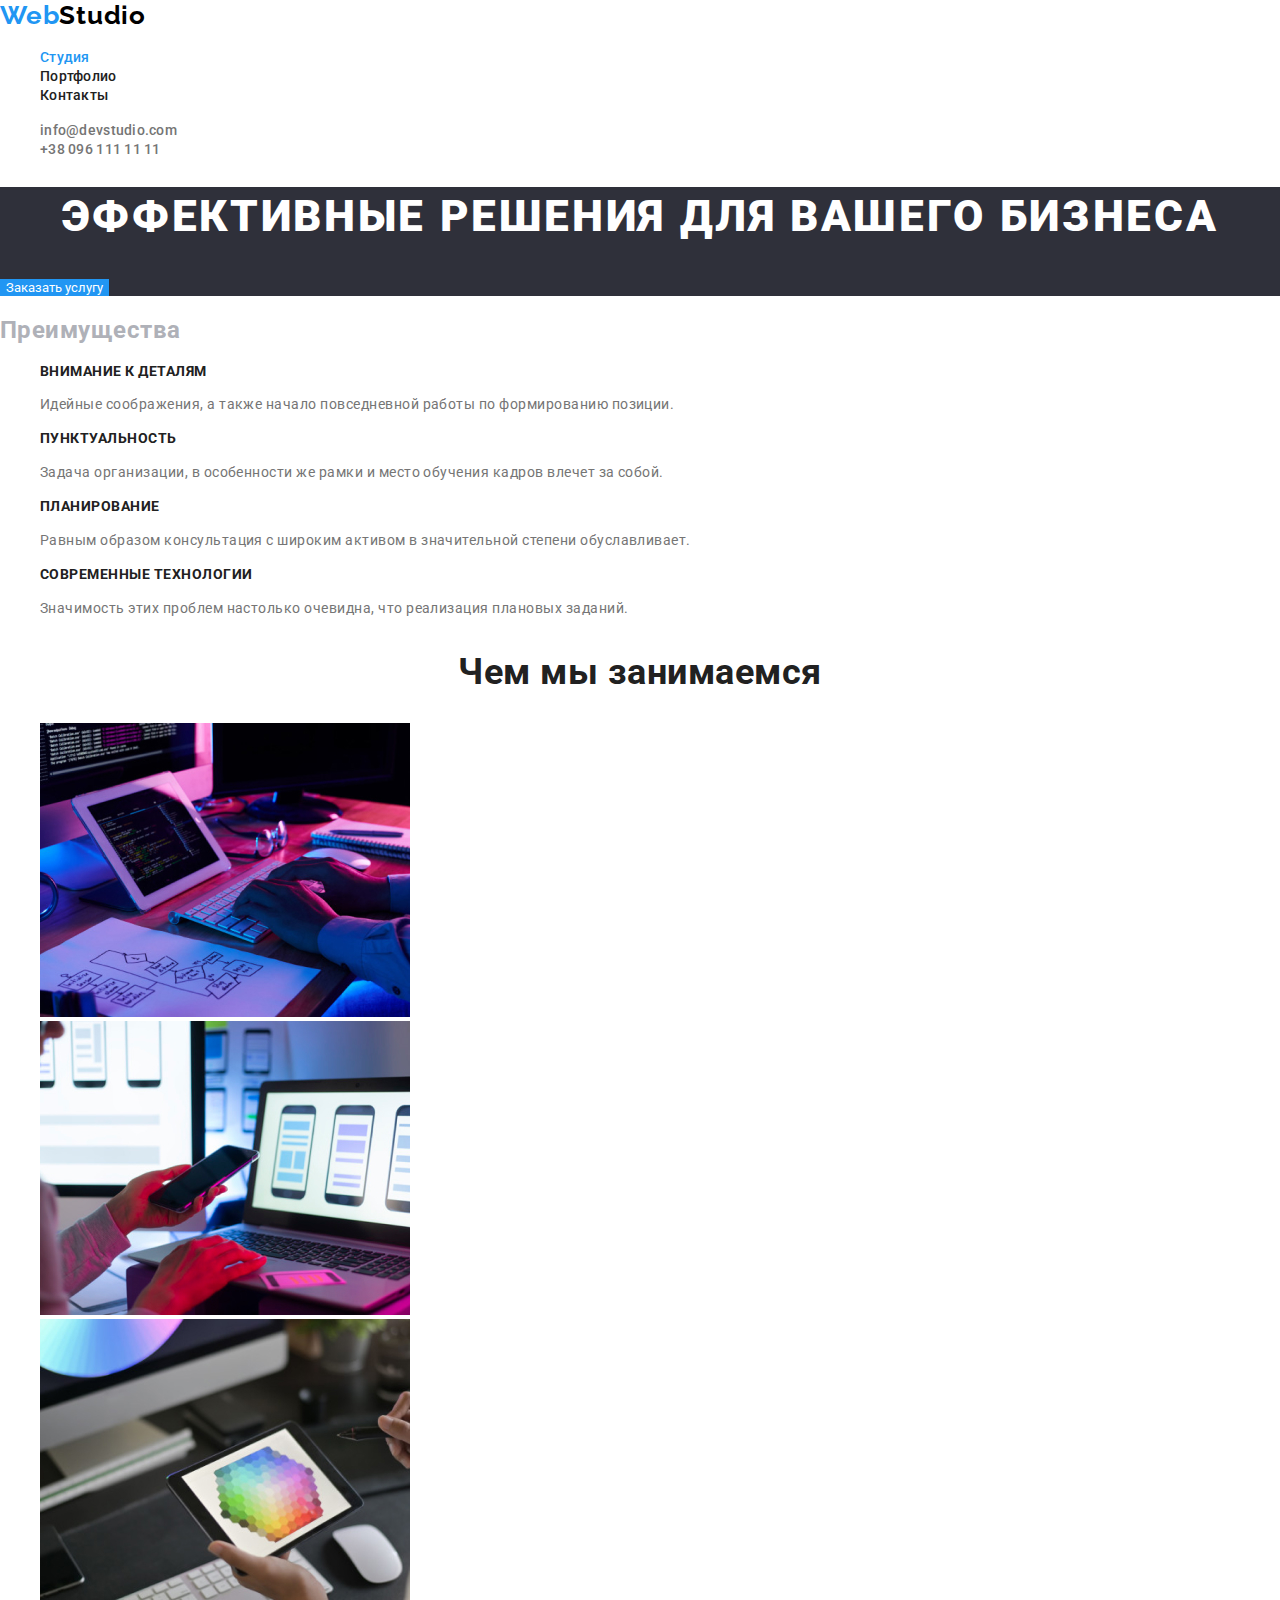
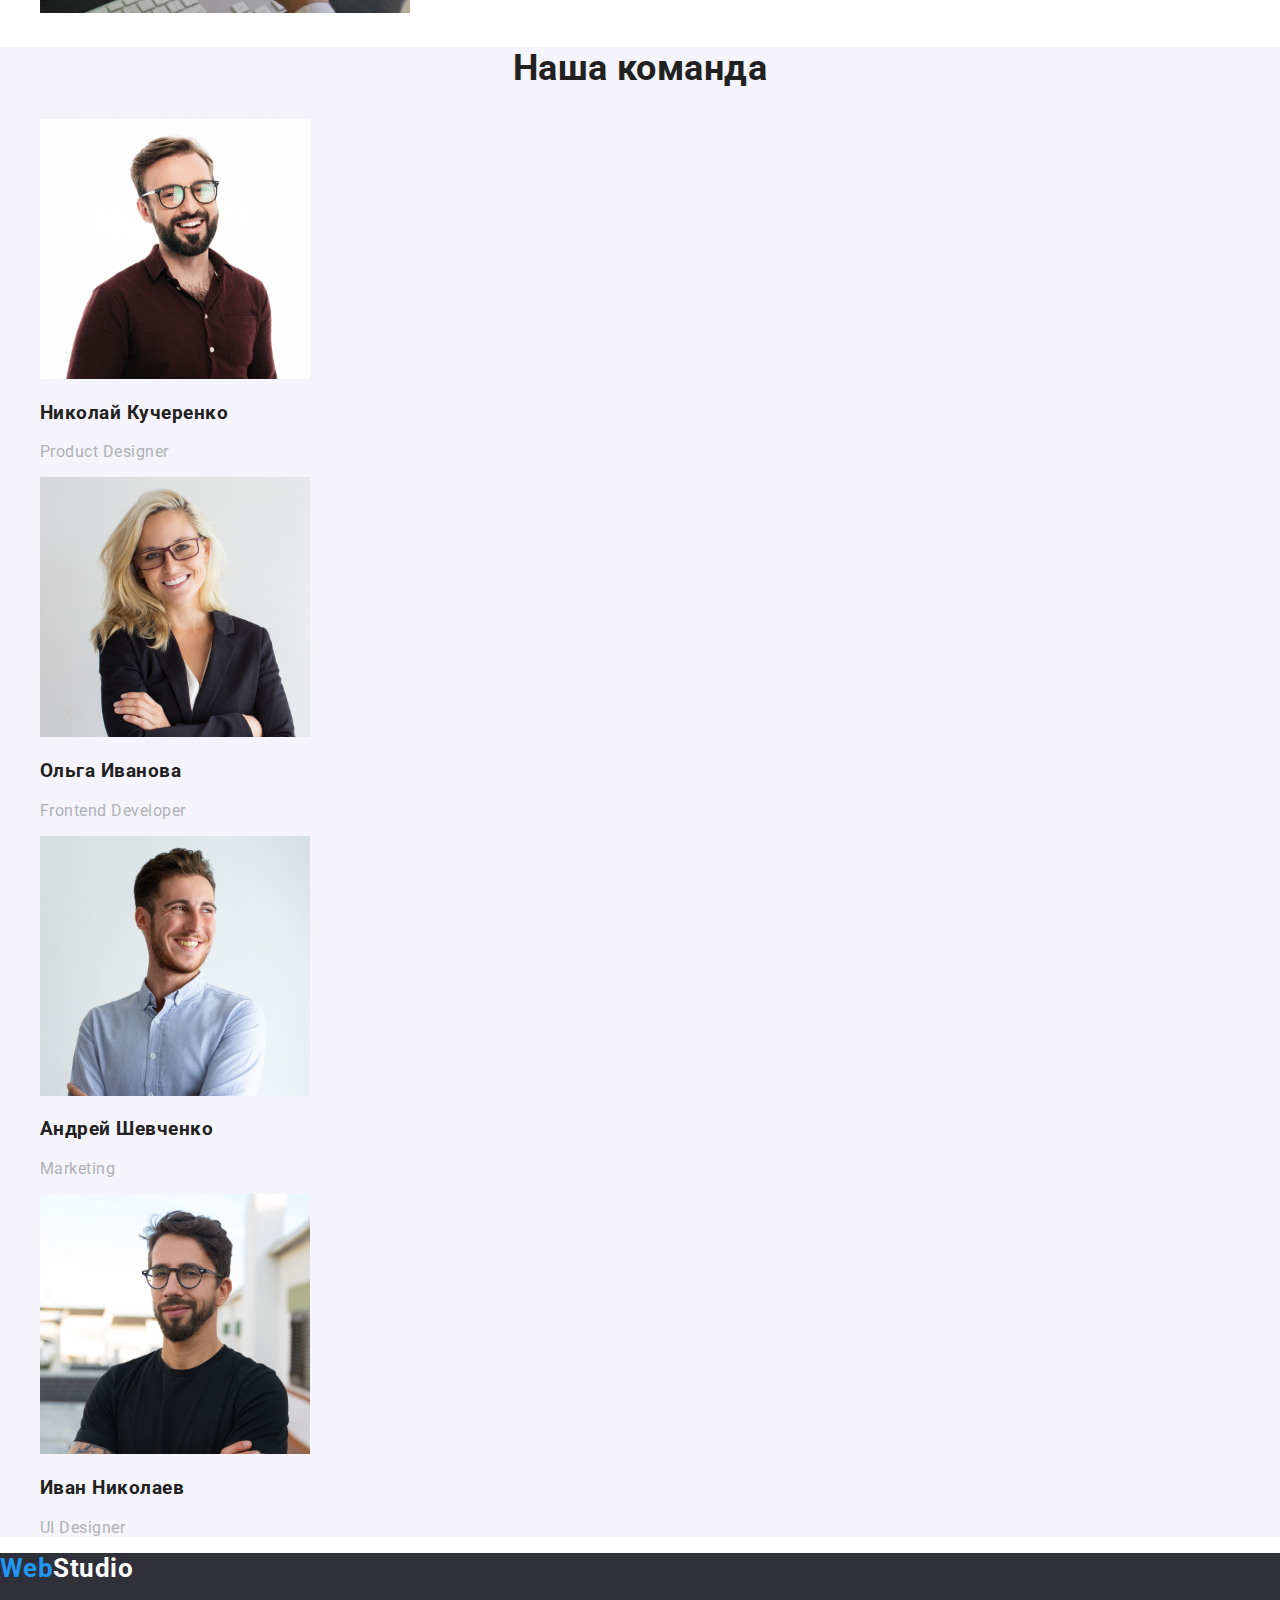
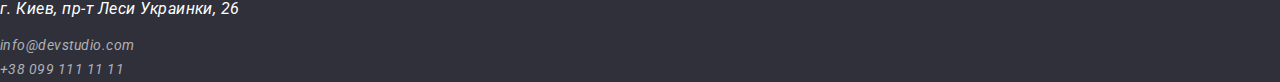
==== index.html @ 4546f3c5 "ДЗ 2" ====
<!DOCTYPE html>
<html lang="ru">

<head>
    <meta charset="UTF-8">
    <meta http-equiv="X-UA-Compatible" content="IE=edge">
    <meta name="viewport" content="width=device-width, initial-scale=1.0">

    <link rel="preconnect" href="https://fonts.googleapis.com">
    <link rel="preconnect" href="https://fonts.gstatic.com" crossorigin>
    <title>WebStudio</title>

    <link
        href="https://fonts.googleapis.com/css2?family=Raleway:wght@700&family=Roboto:wght@400;500;700;900&display=swap"
        rel="stylesheet">

    <link rel="stylesheet" href="./css/main.css">

</head>

<body>

    <!--Шапка сайта. Навигация.-->

    <header class="page-header">
        <nav>
            <a href="./index.html" class="logo"><span class="blue">Web</span>Studio </a>

            <ul class="page-nav list">
                <li><a href="./index.html" class="link current">Студия</a></li>
                <li><a href="./portfolio.html" class="link contacts-link">Портфолио</a></li>
                <li><a href="" class="link">Контакты</a></li>
            </ul>
        </nav>

        <!--Контактная информация-->

        <ul class="contacts-nav list">
            <li>
                <a href="mailto:info@devstudio.com" class="contacts-link">info@devstudio.com</a>
            </li>
            <li>
                <a href="tel:+380961111111" class="contacts-link">+38 096 111 11 11</a>
            </li>
        </ul>
    </header>

    <main>
        <!--Блок Приветствие-->

        <section class="hero bgc">
            <h1 class="hero-title">Эффективные решения для вашего бизнеса</h1>
            <button type="button" class="btn">Заказать услугу</button>
        </section>

        <!--Наши преимущества-->

        <section>
            <h2>Преимущества</h2>
            <ul class="features-nav list">
                <li>
                    <h3 class="title">Внимание к деталям</h3>
                    <p class="text">Идейные соображения, а также начало повседневной работы по формированию
                        позиции.</p>
                </li>
                <li>
                    <h3 class="title">Пунктуальность</h3>
                    <p class="text">Задача организации, в особенности же рамки и место обучения кадров влечет
                        за собой.</p>
                </li>
                <li>
                    <h3 class="title">Планирование</h3>
                    <p class="text">Равным образом консультация с широким активом в значительной степени
                        обуславливает.</p>
                </li>
                <li>
                    <h3 class="title">Современные технологии</h3>
                    <p class="text">Значимость этих проблем настолько очевидна, что реализация плановых
                        заданий.</p>
                </li>
            </ul>
        </section>

        <!--Чем мы занимаемся-->

        <section class="section">
            <h2 class="section-title">Чем мы занимаемся</h2>
            <ul class="development-nav list">
                <li>
                    <img src="./images/img-1.jpg" alt="Разработка приложений" width="370" height="294">
                </li>
                <li>
                    <img src="./images/img-2.jpg" alt="Мобильные приложения" width="370" height="294">
                </li>
                <li>
                    <img src="./images/img-3.jpg" alt="Дизайнерские решения" width="370" height="294">
                </li>
            </ul>
        </section>

        <!--Наша команда специалистов-->
        <section class="section team">
            <h2 class="section-title">Наша команда</h2>
            <ul class="team-nav list">
                <li>
                    <img src="./images/team-member-1.jpg" alt="Дизайнер Николай Кучеренко" width="270" height="260">
                    <h3 class="title">Николай Кучеренко</h3>
                    <p class="text">Product Designer</p>
                </li>
            </ul>
            <ul class="team-nav list">
                <li>
                    <img src="./images/team-member-2.jpg" alt="Разработчик Ольга Иванова" width="270" height="260">
                    <h3 class="title">Ольга Иванова</h3>
                    <p class="text">Frontend Developer</p>
                </li>
            </ul>
            <ul class="team-nav list">
                <li>
                    <img src="./images/team-member-3.jpg" alt="Маркетолог Андрей Шевченко" width="270" height="260">
                    <h3 class="title">Андрей Шевченко</h3>
                    <p class="text">Marketing</p>
                </li>
            </ul>
            <ul class="team-nav list">
                <li>
                    <img src="./images/team-member-4.jpg" alt="Дизайнер Иван Николаев" width="270" height="260">
                    <h3 class="title">Иван Николаев</h3>
                    <p class="text">UI Designer</p>
                </li>
            </ul>
        </section>

        <!--Постоянные клиенты-->

    </main>

    <!--Подвал сайта-->

    <footer class="page-footer bgc">
        <a href="./index.html" class="logo"><span class="blue">Web</span><span class="white">Studio</span></a>
        <address class="page-nav list">
            <p class="addr">г. Киев, пр-т Леси Украинки, 26 <br /></p>
            <a href="mailto:info@devstudio.com" class="cont-link">info@devstudio.com</a> <br />
            <a href="tel:+380961111111" class="cont-link">+38 099 111 11 11</a>
        </address>
    </footer>
</body>

</html>
---- css/main.css ----
/* вторичный цвет текста  #212121    черный*/
/* основной цвет текста  #757575     серый*/
/* доп цвет текста  #FFFFFF    белый*/
/* основной акцентный цвет эффектов выделения  #2196F3    голубой*/
/* цвет иконок и вторичного фона #AFB1B8 светло-серый*/

/*General styles */
:root {
    --primary-text-color: #AFB1B8;
    --secondary-text-color: #212121;
    --additional-text-color: #757575;
    --accent-color: #2196F3;
    --main-background-color: #FFFFFF;
    --logo-color: #000000;
    --button-nav-color: #F5F4FA;
    --footer-color: #2F303A;
}
body {
    background-color: #FFFFFF;
    color: #AFB1B8;

    font-family: 'Roboto', sans-serif;
    letter-spacing: 0.03em;

    
    /* полное обнуление маржина*/
    margin: 0;
}

.list {
    list-style: none;
}

/* Header styles*/

.page-header .logo {
   color: var(--logo-color);
    text-decoration: none;

    font-family: Raleway, sans-serif;
    font-weight: 700;
    font-size: 26px;
    line-height: 1.19;
    letter-spacing: 0.03em;
}

.page-header .blue {
    color: var(--accent-color);
}

.page-nav .link {
    color: var(--secondary-text-color);
    text-decoration: none;

    font-weight: 500;
    font-size: 14px;
    line-height: 1.14;
    letter-spacing: 0.02em;
}

.page-nav .link:hover {
    color: var(--accent-color);
}

.page-nav .link.current {
    color: var(--accent-color);
}

.contacts-nav .contacts-link {
    color: var(--additional-text-color);
    text-decoration: none;

    font-weight: 500;
    font-size: 14px;
    line-height: 1.14;
    letter-spacing: 0.02em;
}

.contacts-link:hover, 
.contacts-link:focus  {
    color: var(--accent-color);
}


/* Hero block*/
.hero-title {
    color: var(--main-background-color);

    font-style: normal;
    font-size: 44px;
    font-weight: 900;
    line-height: 1.36;
    letter-spacing: 0.06em;
    text-align: center;
    text-transform: uppercase;
}

.hero .btn {
    /* font-size: 24px; */
}

.btn {
    color: var(--main-background-color);
    background-color: var(--accent-color);
    border: none;

    font-family: inherit;
}

/* Advantages block*/

.features-nav .title {
    color: var(--secondary-text-color);

    font-weight: 700;
    font-size: 14px;
    line-height: 1.14;
    text-transform: uppercase;

}

.features-nav .text {
    color: var(--additional-text-color);

    font-size: 14px;
    line-height: 1.71;
}

.section-title {
    color: var(--secondary-text-color);

    font-weight: 700;
    font-size: 36px;
    line-height: 1.17;
    text-align: center;
}

.team {
    background-color: var(--button-nav-color);
}
/* Clients*/

.client-nav .item:hover{
    color: var(--accent-color);
}
/* Our Team*/

.team-nav .title {
    color: var(--secondary-text-color);
}
/* Footer styles*/ 

.page-footer .logo {
   color: var(--logo-color);
    text-decoration: none;

    font-weight: 700;
    font-size: 26px;
    line-height: 1.19;
}

.page-footer .blue {
    color: var(--accent-color);
}

.page-footer .white {
    color: var(--main-background-color);
}

.page-nav .cont-link {
    color: var(--primary-text-color);
    text-decoration: none;

    font-size: 14px;
    line-height: 1.71;
}

.page-nav .contacts-link:hover {
    color: var(--accent-color);
}

.bgc {
    background-color: var(--footer-color);
}

.addr {
    color: var(--main-background-color);
}

.sign {
    color: var(--main-background-color);
    font-weight: 700;
    font-size: 14px;
    line-height: 1.14;
    text-transform: uppercase;
}



/* Стили для portfolio.html*/

.project-nav .decor {
    text-decoration: none;
}

.project-nav .title {
    color: var(--secondary-text-color);

    font-weight: 700;
    font-size: 18px;
    line-height: 2.0;
    letter-spacing: 0.06em;
}

.project-nav .text {
    color: var(--additional-text-color);

    font-size: 16px;
    line-height: 1.87;
}

.project-nav .accent {
    color: var(--main-background-color);
    background-color: var(--accent-color);

    font-size: 18px;
    line-height: 1.56;

}

.button-nav {
    list-style-type: none;

font-weight: 500;
font-size: 16px;
line-height: 1.62;
}
.list-nav {
    color: var(--secondary-text-color);
    background-color: var(--button-nav-color);

}

.button-nav .list-nav:hover,
.button-nav .list-nav:focus {
    background-color: var(--accent-color);
    color: var(--main-background-color);
}
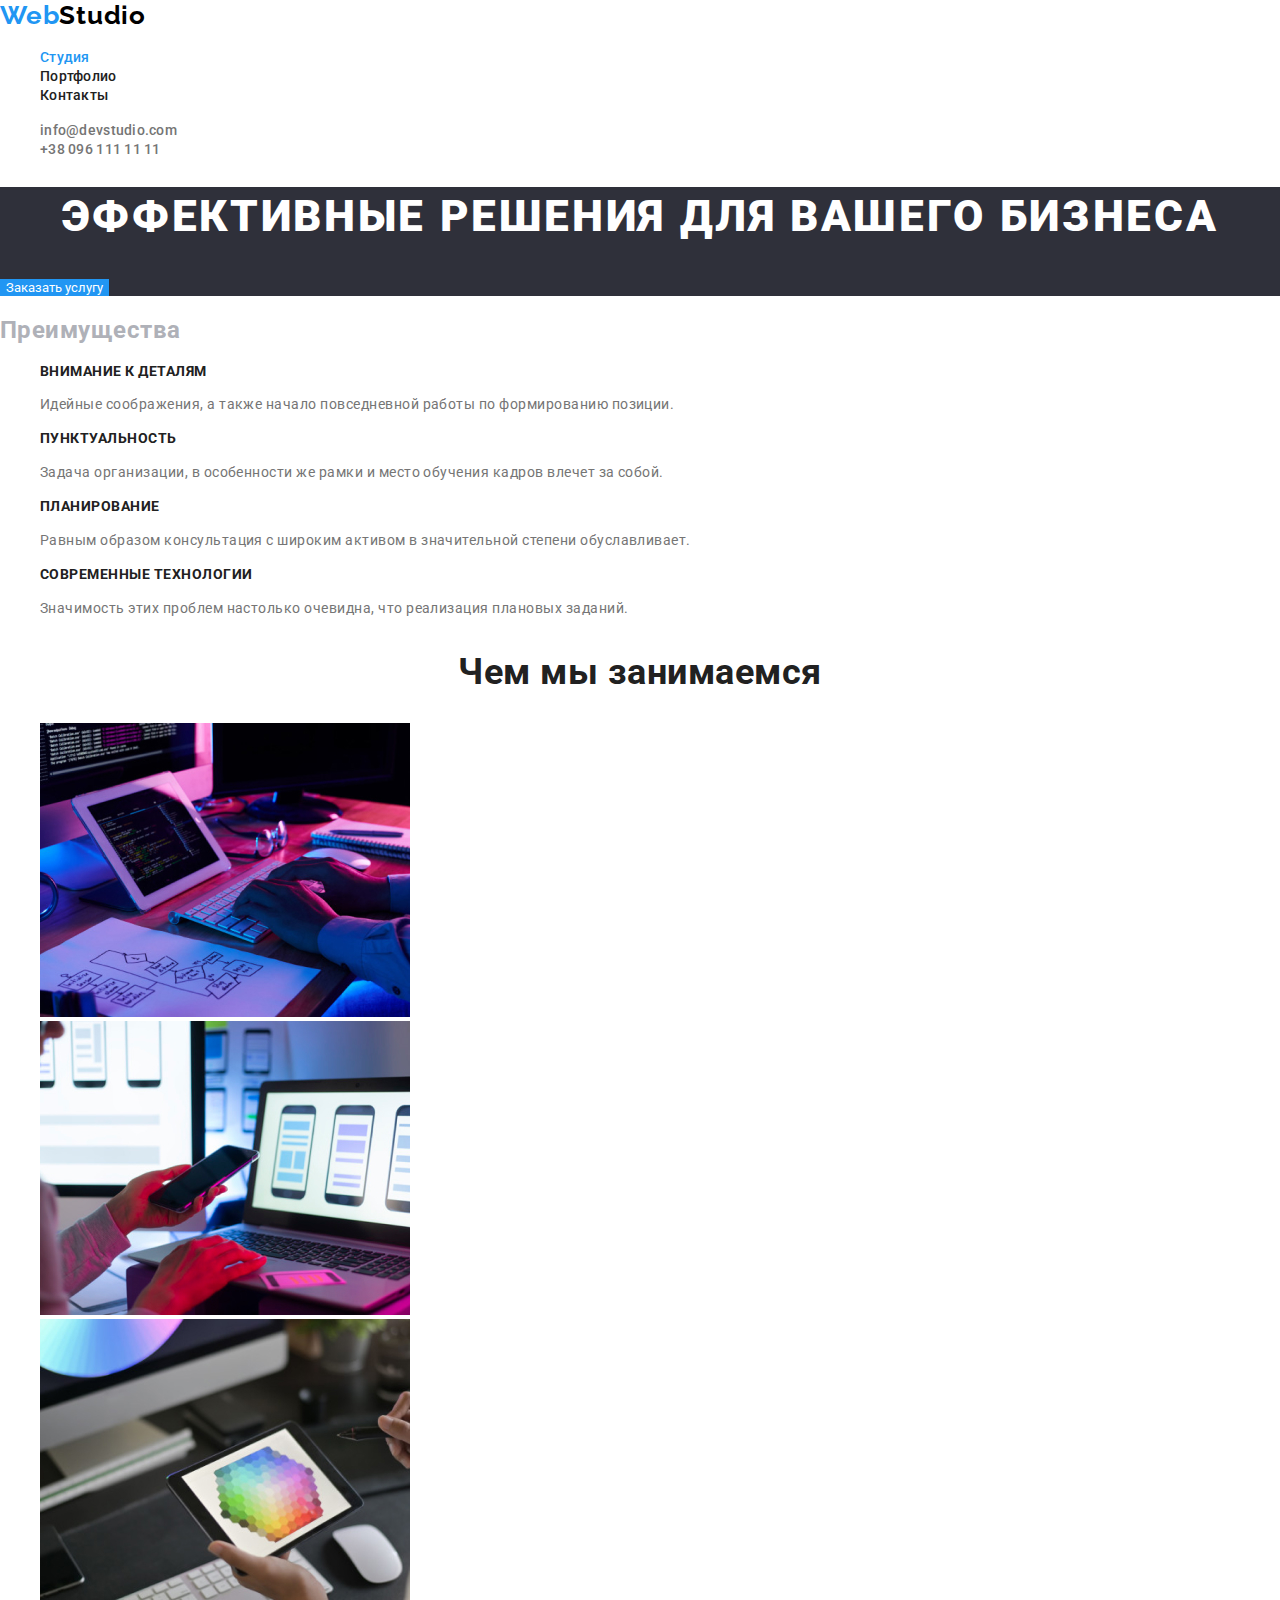
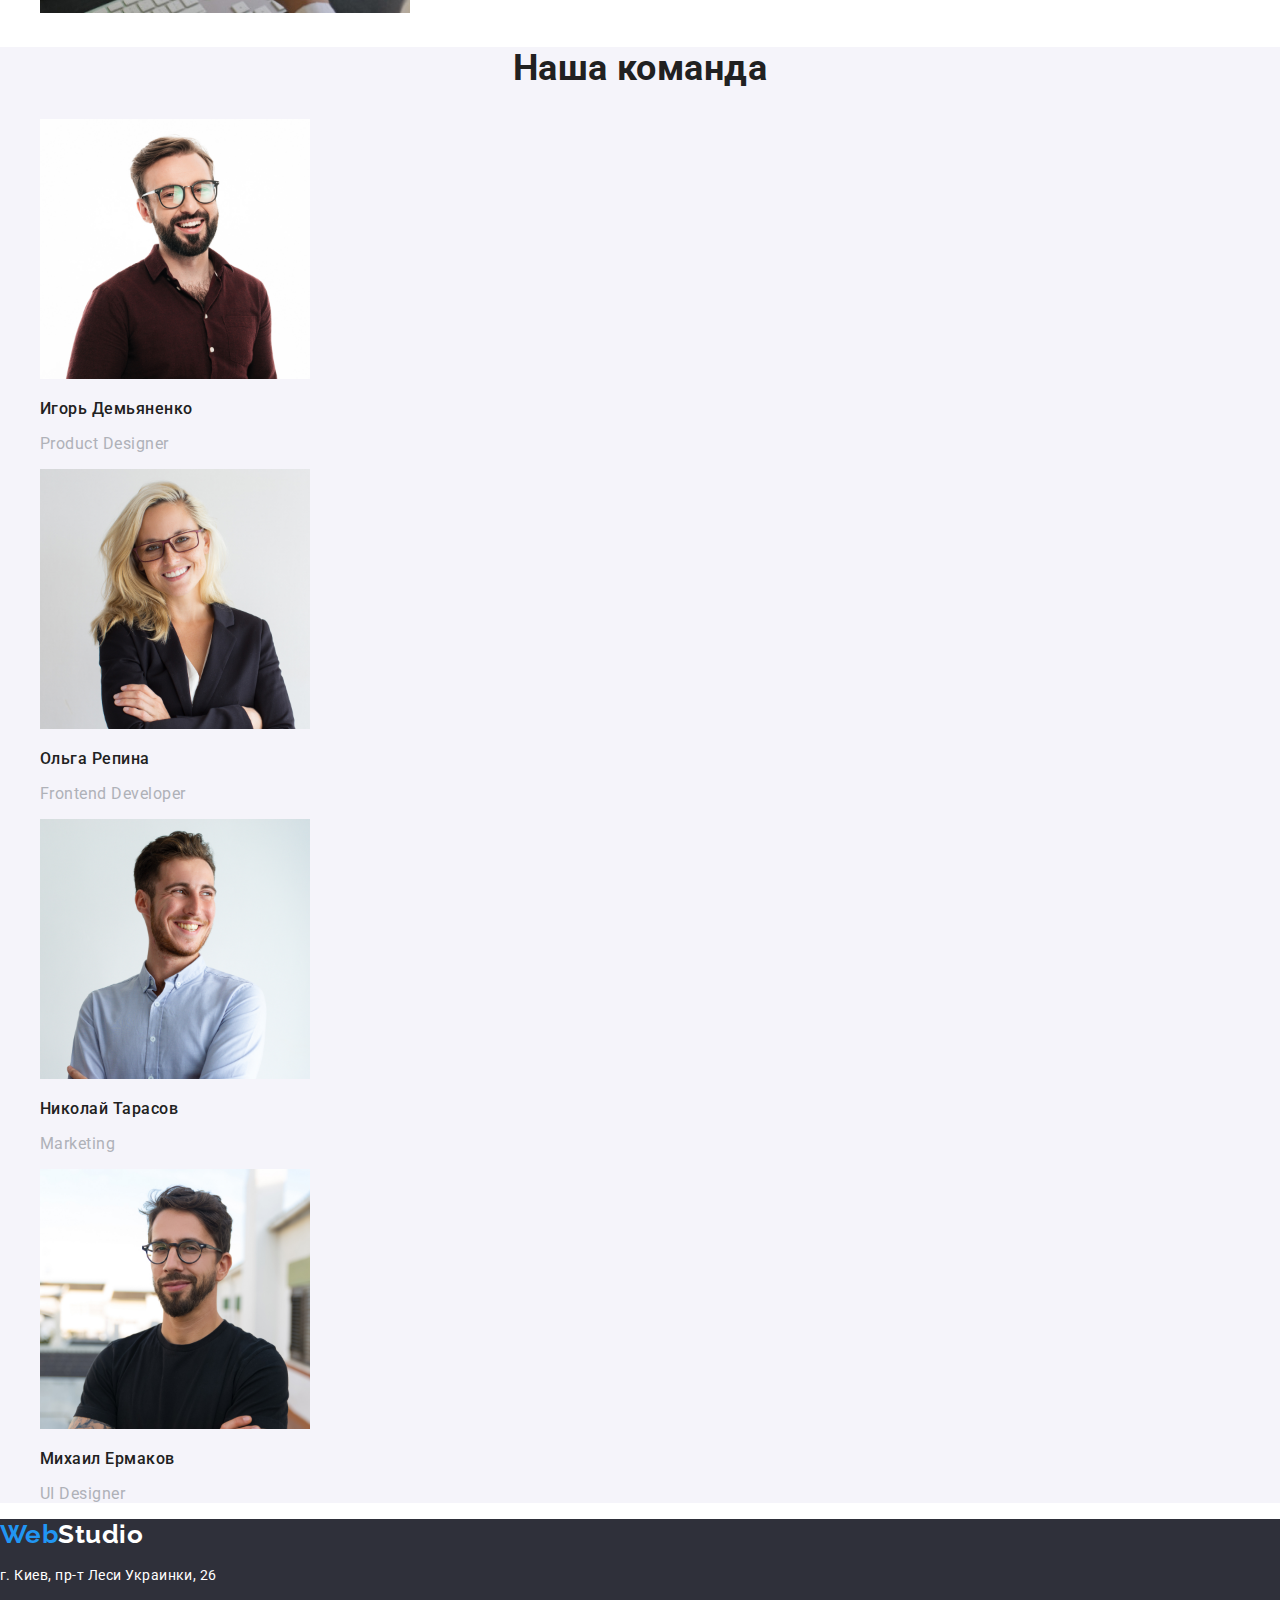
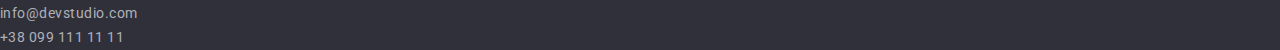
==== commit 971dc619: "Правки ДЗ 2" ====
--- a/index.html
+++ b/index.html
@@ -104,28 +104,28 @@
             <ul class="team-nav list">
                 <li>
                     <img src="./images/team-member-1.jpg" alt="Дизайнер Николай Кучеренко" width="270" height="260">
-                    <h3 class="title">Николай Кучеренко</h3>
+                    <h3 class="title">Игорь Демьяненко</h3>
                     <p class="text">Product Designer</p>
                 </li>
             </ul>
             <ul class="team-nav list">
                 <li>
                     <img src="./images/team-member-2.jpg" alt="Разработчик Ольга Иванова" width="270" height="260">
-                    <h3 class="title">Ольга Иванова</h3>
+                    <h3 class="title">Ольга Репина</h3>
                     <p class="text">Frontend Developer</p>
                 </li>
             </ul>
             <ul class="team-nav list">
                 <li>
                     <img src="./images/team-member-3.jpg" alt="Маркетолог Андрей Шевченко" width="270" height="260">
-                    <h3 class="title">Андрей Шевченко</h3>
+                    <h3 class="title">Николай Тарасов</h3>
                     <p class="text">Marketing</p>
                 </li>
             </ul>
             <ul class="team-nav list">
                 <li>
                     <img src="./images/team-member-4.jpg" alt="Дизайнер Иван Николаев" width="270" height="260">
-                    <h3 class="title">Иван Николаев</h3>
+                    <h3 class="title">Михаил Ермаков</h3>
                     <p class="text">UI Designer</p>
                 </li>
             </ul>
--- a/css/main.css
+++ b/css/main.css
@@ -6,243 +6,250 @@
 
 /*General styles */
 :root {
-    --primary-text-color: #AFB1B8;
-    --secondary-text-color: #212121;
-    --additional-text-color: #757575;
-    --accent-color: #2196F3;
-    --main-background-color: #FFFFFF;
-    --logo-color: #000000;
-    --button-nav-color: #F5F4FA;
-    --footer-color: #2F303A;
+  --primary-text-color: #afb1b8;
+  --secondary-text-color: #212121;
+  --additional-text-color: #757575;
+  --accent-color: #2196f3;
+  --main-background-color: #ffffff;
+  --logo-color: #000000;
+  --button-nav-color: #f5f4fa;
+  --footer-color: #2f303a;
 }
 body {
-    background-color: #FFFFFF;
-    color: #AFB1B8;
-
-    font-family: 'Roboto', sans-serif;
-    letter-spacing: 0.03em;
-
-    
-    /* полное обнуление маржина*/
-    margin: 0;
+  background-color: #ffffff;
+  color: #afb1b8;
+
+  font-family: "Roboto", sans-serif;
+  letter-spacing: 0.03em;
+
+  /* полное обнуление маржина*/
+  margin: 0;
 }
 
 .list {
-    list-style: none;
+  list-style: none;
 }
 
 /* Header styles*/
 
 .page-header .logo {
-   color: var(--logo-color);
-    text-decoration: none;
-
-    font-family: Raleway, sans-serif;
-    font-weight: 700;
-    font-size: 26px;
-    line-height: 1.19;
-    letter-spacing: 0.03em;
+  color: var(--logo-color);
+  text-decoration: none;
+
+  font-family: Raleway, sans-serif;
+  font-weight: 700;
+  font-size: 26px;
+  line-height: 1.19;
+  letter-spacing: 0.03em;
 }
 
 .page-header .blue {
-    color: var(--accent-color);
+  color: var(--accent-color);
 }
 
 .page-nav .link {
-    color: var(--secondary-text-color);
-    text-decoration: none;
-
-    font-weight: 500;
-    font-size: 14px;
-    line-height: 1.14;
-    letter-spacing: 0.02em;
+  color: var(--secondary-text-color);
+  text-decoration: none;
+
+  font-weight: 500;
+  font-size: 14px;
+  line-height: 1.14;
+  letter-spacing: 0.02em;
 }
 
 .page-nav .link:hover {
-    color: var(--accent-color);
+  color: var(--accent-color);
 }
 
 .page-nav .link.current {
-    color: var(--accent-color);
+  color: var(--accent-color);
 }
 
 .contacts-nav .contacts-link {
-    color: var(--additional-text-color);
-    text-decoration: none;
-
-    font-weight: 500;
-    font-size: 14px;
-    line-height: 1.14;
-    letter-spacing: 0.02em;
-}
-
-.contacts-link:hover, 
-.contacts-link:focus  {
-    color: var(--accent-color);
-}
-
+  color: var(--additional-text-color);
+  text-decoration: none;
+
+  font-weight: 500;
+  font-size: 14px;
+  line-height: 1.14;
+  letter-spacing: 0.02em;
+}
+
+.contacts-link:hover,
+.contacts-link:focus {
+  color: var(--accent-color);
+}
 
 /* Hero block*/
 .hero-title {
-    color: var(--main-background-color);
-
-    font-style: normal;
-    font-size: 44px;
-    font-weight: 900;
-    line-height: 1.36;
-    letter-spacing: 0.06em;
-    text-align: center;
-    text-transform: uppercase;
+  color: var(--main-background-color);
+
+  font-style: normal;
+  font-size: 44px;
+  font-weight: 900;
+  line-height: 1.36;
+  letter-spacing: 0.06em;
+  text-align: center;
+  text-transform: uppercase;
 }
 
 .hero .btn {
-    /* font-size: 24px; */
+  /* font-size: 24px; */
 }
 
 .btn {
-    color: var(--main-background-color);
-    background-color: var(--accent-color);
-    border: none;
-
-    font-family: inherit;
+  color: var(--main-background-color);
+  background-color: var(--accent-color);
+  border: none;
+
+  font-family: inherit;
 }
 
 /* Advantages block*/
 
 .features-nav .title {
-    color: var(--secondary-text-color);
-
-    font-weight: 700;
-    font-size: 14px;
-    line-height: 1.14;
-    text-transform: uppercase;
-
+  color: var(--secondary-text-color);
+
+  font-weight: 700;
+  font-size: 14px;
+  line-height: 1.14;
+  text-transform: uppercase;
 }
 
 .features-nav .text {
-    color: var(--additional-text-color);
-
-    font-size: 14px;
-    line-height: 1.71;
+  color: var(--additional-text-color);
+
+  font-size: 14px;
+  line-height: 1.71;
 }
 
 .section-title {
-    color: var(--secondary-text-color);
-
-    font-weight: 700;
-    font-size: 36px;
-    line-height: 1.17;
-    text-align: center;
+  color: var(--secondary-text-color);
+
+  font-weight: 700;
+  font-size: 36px;
+  line-height: 1.17;
+  text-align: center;
 }
 
 .team {
-    background-color: var(--button-nav-color);
+  background-color: var(--button-nav-color);
 }
 /* Clients*/
 
-.client-nav .item:hover{
-    color: var(--accent-color);
+.client-nav .item:hover {
+  color: var(--accent-color);
 }
 /* Our Team*/
 
 .team-nav .title {
-    color: var(--secondary-text-color);
-}
-/* Footer styles*/ 
+  font-weight: 500;
+  font-size: 16px;
+  line-height: 1.19;
+  color: var(--secondary-text-color);
+}
+/* Footer styles*/
 
 .page-footer .logo {
-   color: var(--logo-color);
-    text-decoration: none;
-
-    font-weight: 700;
-    font-size: 26px;
-    line-height: 1.19;
+  font-family: Raleway, sans-serif;
+  color: var(--logo-color);
+  text-decoration: none;
+
+  font-weight: 700;
+  font-size: 26px;
+  line-height: 1.19;
 }
 
 .page-footer .blue {
-    color: var(--accent-color);
+  color: var(--accent-color);
 }
 
 .page-footer .white {
-    color: var(--main-background-color);
+  color: var(--main-background-color);
 }
 
 .page-nav .cont-link {
-    color: var(--primary-text-color);
-    text-decoration: none;
-
-    font-size: 14px;
-    line-height: 1.71;
+  color: var(--primary-text-color);
+  text-decoration: none;
+
+  font-size: 14px;
+  line-height: 1.71;
 }
 
 .page-nav .contacts-link:hover {
-    color: var(--accent-color);
+  color: var(--accent-color);
 }
 
 .bgc {
-    background-color: var(--footer-color);
+  background-color: var(--footer-color);
 }
 
 .addr {
-    color: var(--main-background-color);
+  color: var(--main-background-color);
+  font-style: normal;
+  font-size: 14px;
+  line-height: 1.71;
+}
+
+.cont-link {
+  font-style: normal;
+  font-size: 14px;
+  line-height: 1.71;
 }
 
 .sign {
-    color: var(--main-background-color);
-    font-weight: 700;
-    font-size: 14px;
-    line-height: 1.14;
-    text-transform: uppercase;
-}
-
-
+  color: var(--main-background-color);
+  font-weight: 700;
+  font-size: 14px;
+  line-height: 1.14;
+  text-transform: uppercase;
+}
 
 /* Стили для portfolio.html*/
 
 .project-nav .decor {
-    text-decoration: none;
+  text-decoration: none;
 }
 
 .project-nav .title {
-    color: var(--secondary-text-color);
-
-    font-weight: 700;
-    font-size: 18px;
-    line-height: 2.0;
-    letter-spacing: 0.06em;
+  color: var(--secondary-text-color);
+
+  font-weight: 700;
+  font-size: 18px;
+  line-height: 2;
+  letter-spacing: 0.06em;
 }
 
 .project-nav .text {
-    color: var(--additional-text-color);
-
-    font-size: 16px;
-    line-height: 1.87;
+  color: var(--additional-text-color);
+
+  font-size: 16px;
+  line-height: 1.87;
 }
 
 .project-nav .accent {
-    color: var(--main-background-color);
-    background-color: var(--accent-color);
-
-    font-size: 18px;
-    line-height: 1.56;
-
+  color: var(--main-background-color);
+  background-color: var(--accent-color);
+
+  font-size: 18px;
+  line-height: 1.56;
 }
 
 .button-nav {
-    list-style-type: none;
-
-font-weight: 500;
-font-size: 16px;
-line-height: 1.62;
+  list-style-type: none;
 }
 .list-nav {
-    color: var(--secondary-text-color);
-    background-color: var(--button-nav-color);
-
+  color: var(--secondary-text-color);
+  font-weight: 500;
+  font-size: 16px;
+  line-height: 1.62;
+  text-align: center;
+  letter-spacing: 0.03em;
+  background-color: var(--button-nav-color);
 }
 
 .button-nav .list-nav:hover,
 .button-nav .list-nav:focus {
-    background-color: var(--accent-color);
-    color: var(--main-background-color);
-}+  background-color: var(--accent-color);
+  color: var(--main-background-color);
+}
